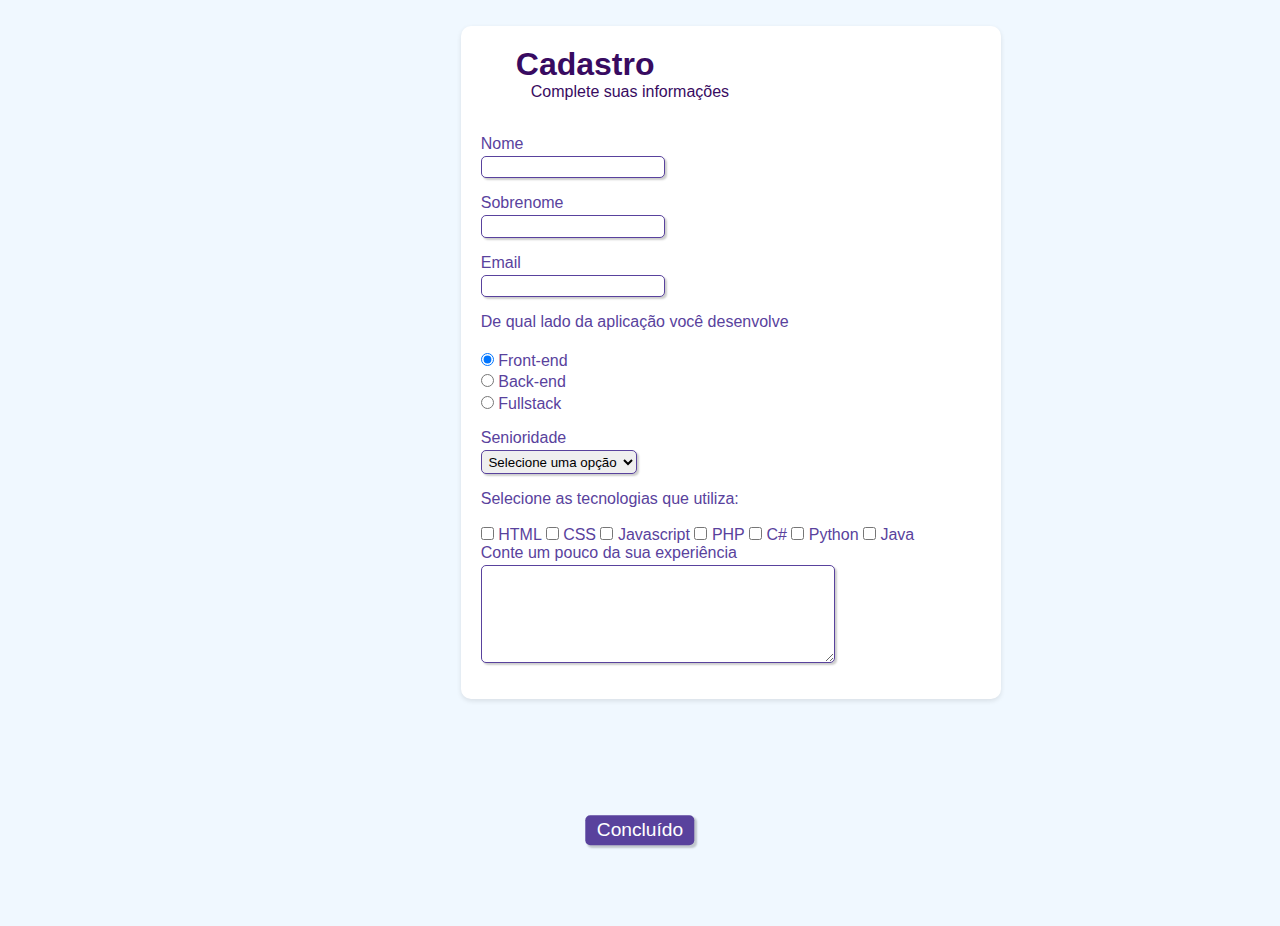
==== formulario.html @ e0060824 "initial" ====
<!DOCTYPE html>
<html lang="en">

<head>
    <meta charset="UTF-8" />
    <meta content="width-devide-width, initial-scale=1.0" name="viewport" />
    <link href="./css/style.css" rel="stylesheet" />
    <title>Formulário</title>
</head>

<body>
<div class="container">
    <div class="campo">
        <h1 id="titulo">Cadastro</h1>
        <p id="subtitulo">Complete suas informações</p>
        <br />
    </div>

    <form>
        <fieldset class="grupo">
            <div class="campo">
                <label for="nome">Nome</label>
                <input id="nome" name="nome" required type="text" />
            </div>

            <div class="campo">
                <label for="sobrenome">Sobrenome</label>
                <input id="sobrenome" name="sobrenome" required type="text" />
            </div>
        </fieldset>

        <div class="campo">
            <label for="email">Email</label>
            <input id="email" name="email" required type="email" />
        </div>

        <div class="campo">
            <label>De qual lado da aplicação você desenvolve</label><br />
            <label>
                <input checked name="devweb" type="radio" value="frontend" />
                Front-end
            </label>

            <label>
                <input name="devweb" type="radio" value="backend" /> Back-end
            </label>
            <label>
                <input name="devweb" type="radio" value="fullstack" /> Fullstack
            </label>
        </div>

        <div class="campo">
            <label for="senioridade">Senioridade</label>
            <select id="senioridade">
                <option disabled selected value="">Selecione uma opção</option>
                <option>Junior</option>
                <option>Plenior</option>
                <option>Senior</option>
            </select>
        </div>

        <fieldset class="grupo">
            <div id="check">
                <label>Selecione as tecnologias que utiliza:</label><br /><br />
                <input id="tecnologia1" name="tecnologia1" type="checkbox" value="HTML" />
                <label for="tecnologia1">HTML</label>
                <input id="tecnologia2" name="tecnologia2" type="checkbox" value="CSS" />
                <label for="tecnologia2">CSS</label>
                <input id="tecnologia3" name="tecnologia3" type="checkbox" value="Javascript" />
                <label for="tecnologia3">Javascript</label>
                <input id="tecnologia4" name="tecnologia4" type="checkbox" value="PHP" />
                <label for="tecnologia4">PHP</label>
                <input id="tecnologia5" name="tecnologia5" type="checkbox" value="C#" />
                <label for="tecnologia5">C#</label>
                <input id="tecnologia6" name="tecnologia6" type="checkbox" value="Python" />
                <label for="tecnologia6">Python</label>
                <input id="tecnologia7" name="tecnologia7" type="checkbox" value="Java" />
                <label for="tecnologia7">Java</label>
            </div>
        </fieldset>

        <div class="campo">
            <label>Conte um pouco da sua experiência</label>
            <textarea id="experiencia" name="experiencia" rows="6" style="width: 26em"></textarea>
        </div>

        <button class="botao" type="submit">Concluído</button>
    </form>
</div>
</body>

</html>
---- css/style.css ----
* {
  margin: 0;
  padding: 0;
}

body {
  font-family: ".AppleSystemUIFont", "Arial", sans-serif;
  font-size: 1em;
  background: #F0F8FF;
  height: 100vh;
  margin-left: 36%;
  margin-top: 2%;
  justify-content: center;
}

.container {
  background-color: white; /* Cor de fundo do retângulo */
  padding: 20px; /* Espaçamento interno */
  border-radius: 10px; /* Borda arredondada */
  box-shadow: 0 2px 5px rgba(0, 0, 0, 0.1); /* Sombra suave */
  max-width: 500px; /* Largura máxima */
  width: 100%; /* Para ocupar toda a largura disponível */
}

#titulo {
  font-family: sans-serif;
  color: #380B61;
  margin-left: 7%;
}

#subtitulo {
  font-family: sans-serif;
  color: #380B61;
  margin-left: 10%;
}

fieldset {
  border: 0;
}

input, select, textarea, button {
  border-radius: 5px;
}

.campo {
  margin-bottom: 1em;
}

.campo label {
  margin-bottom: 0.2em;
  color: #59429d;
  display: block;
}

fieldset.grupo.campo {
  float: left;
  margin-right: 1em;
}

.campo input[type=text], .campo input[type=email], .campo select, .campo textarea  {
  padding: 0.2em;
  border: 1px solid #59429d;
  box-shadow: 2px 2px 2px rgba(0,0,0,0.2);
  display: block;
}

.campo select option{
  padding-right: 1em;
}

.campo input:focus, .campo select:focus , .campo textarea:focus{
  background: #E0E0F8;
}

.botao{
  font-size: 1.2em;
  background: #59429d;
  border: 0;
  margin-bottom: 1em;
  color: #ffffff;
  padding: 0.2em 0.6em;
  box-shadow: 2px 2px 2px rgba(0,0,0,0.2);
  position: absolute;
  top: 90%;
  left: 50%;
  margin-top: 20px;
  margin-right: -50%;
  transform: translate(-50%, -50%);
}
.botao:hover{
  background: #ccbbff;
  box-shadow: 2px 2px 2px rgba(0,0,0,0.2);
  textshadow: none;
}

#check{
  color: #59429d;
  display: inline-block;
}
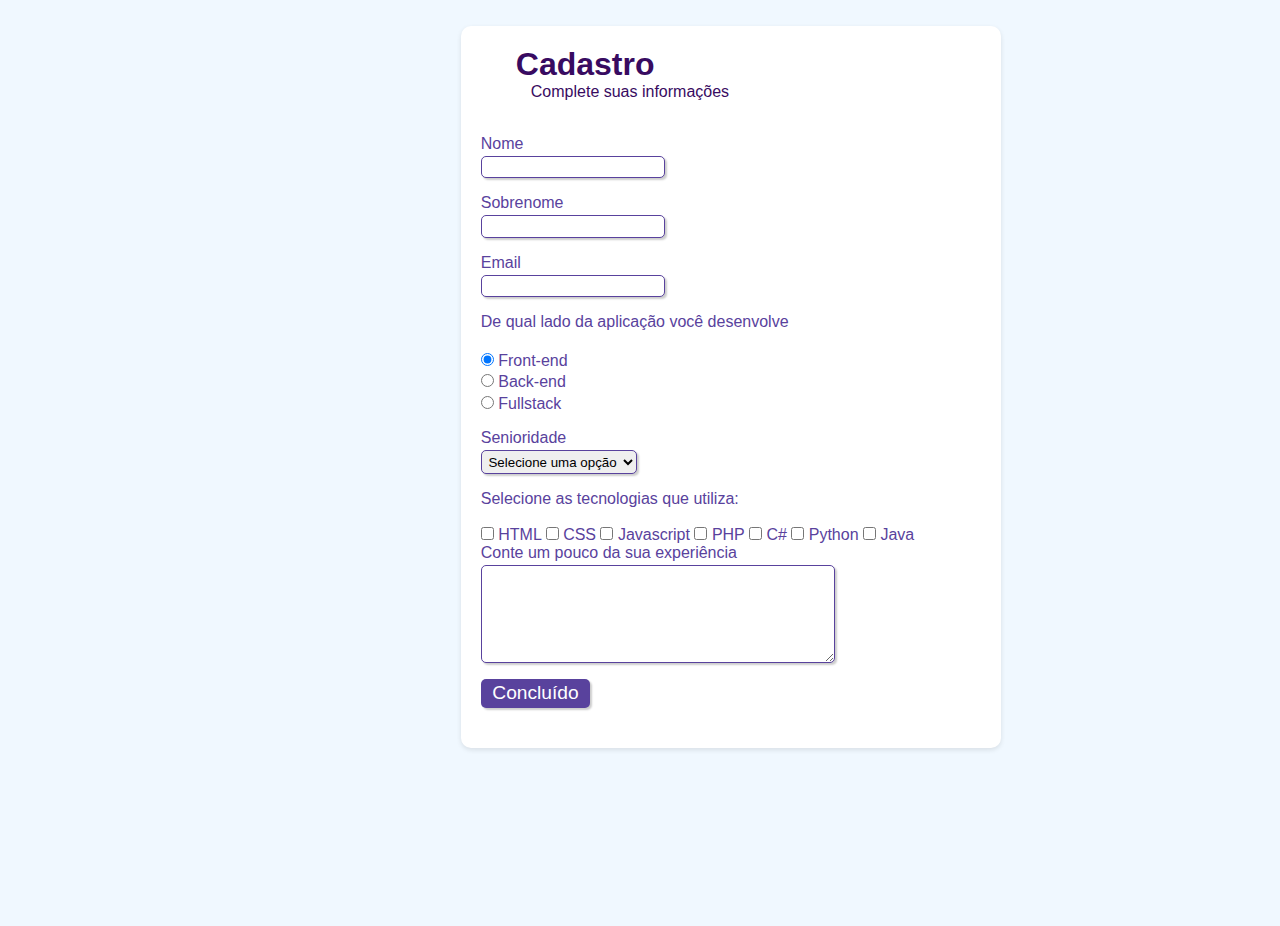
==== commit b82f6c14: "." ====
--- a/formulario.html
+++ b/formulario.html
@@ -10,6 +10,7 @@
 
 <body>
 <div class="container">
+    
     <div class="campo">
         <h1 id="titulo">Cadastro</h1>
         <p id="subtitulo">Complete suas informações</p>
@@ -84,8 +85,9 @@
             <textarea id="experiencia" name="experiencia" rows="6" style="width: 26em"></textarea>
         </div>
 
-        <button class="botao" type="submit">Concluído</button>
     </form>
+
+    <button class="botao" type="submit">Concluído</button>
 </div>
 </body>
 
--- a/css/style.css
+++ b/css/style.css
@@ -10,7 +10,7 @@
   height: 100vh;
   margin-left: 36%;
   margin-top: 2%;
-  justify-content: center;
+  align-items: center;
 }
 
 .container {
@@ -19,6 +19,8 @@
   border-radius: 10px; /* Borda arredondada */
   box-shadow: 0 2px 5px rgba(0, 0, 0, 0.1); /* Sombra suave */
   max-width: 500px; /* Largura máxima */
+  justify-content: center;
+  align-items: center;
   width: 100%; /* Para ocupar toda a largura disponível */
 }
 
@@ -80,12 +82,12 @@
   color: #ffffff;
   padding: 0.2em 0.6em;
   box-shadow: 2px 2px 2px rgba(0,0,0,0.2);
-  position: absolute;
-  top: 90%;
+  justify-content: center;
+  position: relative;
+  /* top: 90%;
   left: 50%;
   margin-top: 20px;
-  margin-right: -50%;
-  transform: translate(-50%, -50%);
+  margin-right: -50%; */
 }
 .botao:hover{
   background: #ccbbff;
